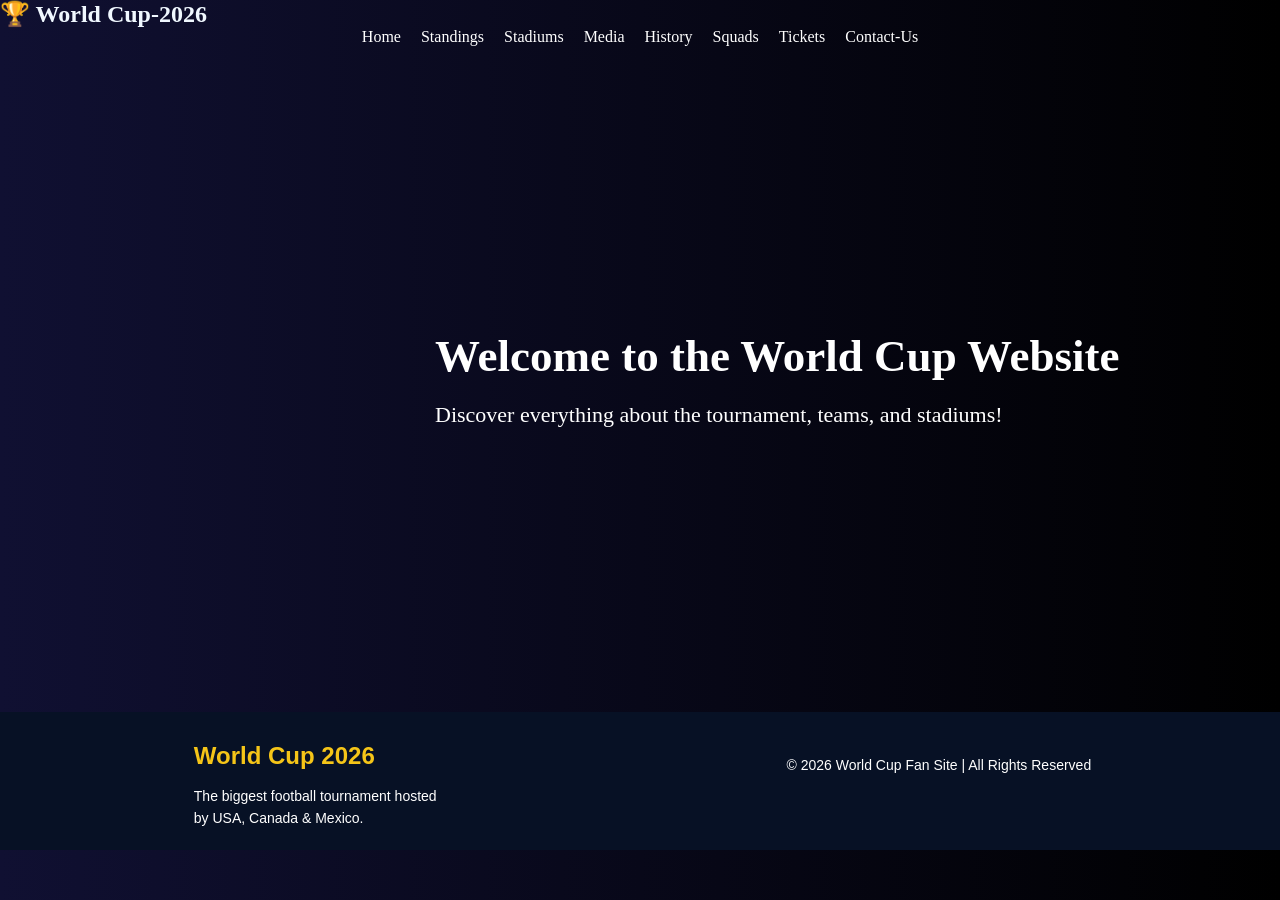
==== index.html @ 08ed2a5f "Add files via upload" ====
<!DOCTYPE html>
<html lang="en">
<head>
    <meta charset="UTF-8">
    <title>World Cup | Home</title>
    <link rel="stylesheet" href="style.css">
    <style>
    .hero-section {
        width: 100%;
        background-color: transparent;
        text-align: center;
        padding: 60px 20px;
    }

    .hero-section h1 {
        display: flex;
        justify-self:center;
        align-items: center;
        white-space: nowrap;
        color: white;
        font-size: 45px;
        margin-bottom: 20px;
    }
    .hero-section p {
        display: flex;
        justify-self:center;
        align-items: center;
        white-space: nowrap;
        color: white;
        font-size: 22px;
    }
    
</style>
</head>
<body>

    <header>
        <div class="logo">
            <h2>🏆 World Cup-2026</h2>
        </div>
        <nav>
            <ul>
                <li><a href="index.html">Home</a></li>
                <li><a href="standings.html">Standings</a></li>
                <li><a href="stadiums.html">Stadiums</a></li>
                <li><a href="media.html">Media</a></li>
                <li><a href="history.html">History</a></li>
                <li><a href="Squads.html">Squads</a></li>
                <li><a href="tickets.html">Tickets</a></li>
                <li><a href="contact.html">Contact-Us</a></li>
            </ul>
        </nav>
        
    </header>
    <main>
    <section class="hero-section">
    
        <h1>Welcome to the World Cup Website</h1>
        <p>Discover everything about the tournament, teams, and stadiums!</p>
    </section>
</main>

    
        <footer class="footer">
  <div class="footer-container">
    
    <div class="footer-section">
      <h2>World Cup 2026</h2>
      <p>The biggest football tournament hosted by USA, Canada & Mexico.</p>
    </div>

  <div class="footer-bottom">
    <p>© 2026 World Cup Fan Site | All Rights Reserved</p>
  </div>
</footer>
    
    <script src="js/main.js"></script>
</body>
</html>
---- style.css ----
* {
    margin: 0;
    padding: 0;
    box-sizing: border-box;
    
}
body{
    background-image: linear-gradient(to right, rgb(16, 16, 50),black);
    color: aliceblue;
    min-height: 80vh;
    

}

header h1{                                  /* in home page*/
    font-size: 28px;
    background-color: black;
    text-align: center;
    height: auto;

}

nav ul{
  display: flex;
  text-decoration: none;
  color: white;
  flex-direction: row;
  justify-content: center;
  align-items: center;
  list-style: none;
  

  
}
nav a{
  color: white;
  padding:10px;
  

}

main{
    display: flex;
    justify-content: center;
    align-items: center;
    height: 74vh;
}
section{
    background-color: white;
    color: black;
    padding: 30px;
    width: 90%;
    max-width: 450px;
    height: auto;
    border-radius: 15px;
    text-align: center;
}
section h2{
    margin-bottom: 20px;
    font-weight: bold;
}
 table{
    width: 100%;
    border-collapse: collapse;
 }

 td{
    padding: 10px;
    border-bottom: 1px solid black;
 }

 .cont table a{
  color: rgb(36, 41, 102);
 }

 .cont table a:hover{
  color: rgb(152, 172, 41);
 }


a{
  text-decoration: none;
}

 a:hover{
    color: rgb(152, 172, 41);
    margin: 5px;
    transition-duration: 0.2s;
 }

 section:hover{
    transform: scale(1.03);
    transition: 0.3s;
    
 }


 .footer {
  background: #071125;
  color: #fff;
  padding: 10px 0 0;
  font-family: Arial, sans-serif;
  
}

.footer-container {
  display: flex;
  justify-content: space-around;
  flex-wrap: wrap;
  padding: 0 20px;
}

.footer-section {
  margin: 20px;
  max-width: 250px;
}

.footer-section h2 {
  margin-bottom: 15px;
  color: #f5c518;
}

.footer-section p {
  font-size: 14px;
  line-height: 1.6;
}
 
.footer-bottom {
  text-align: center;
  background: #071125;
  padding: 15px;
  margin-top: 20px;
  font-size: 14px;
}
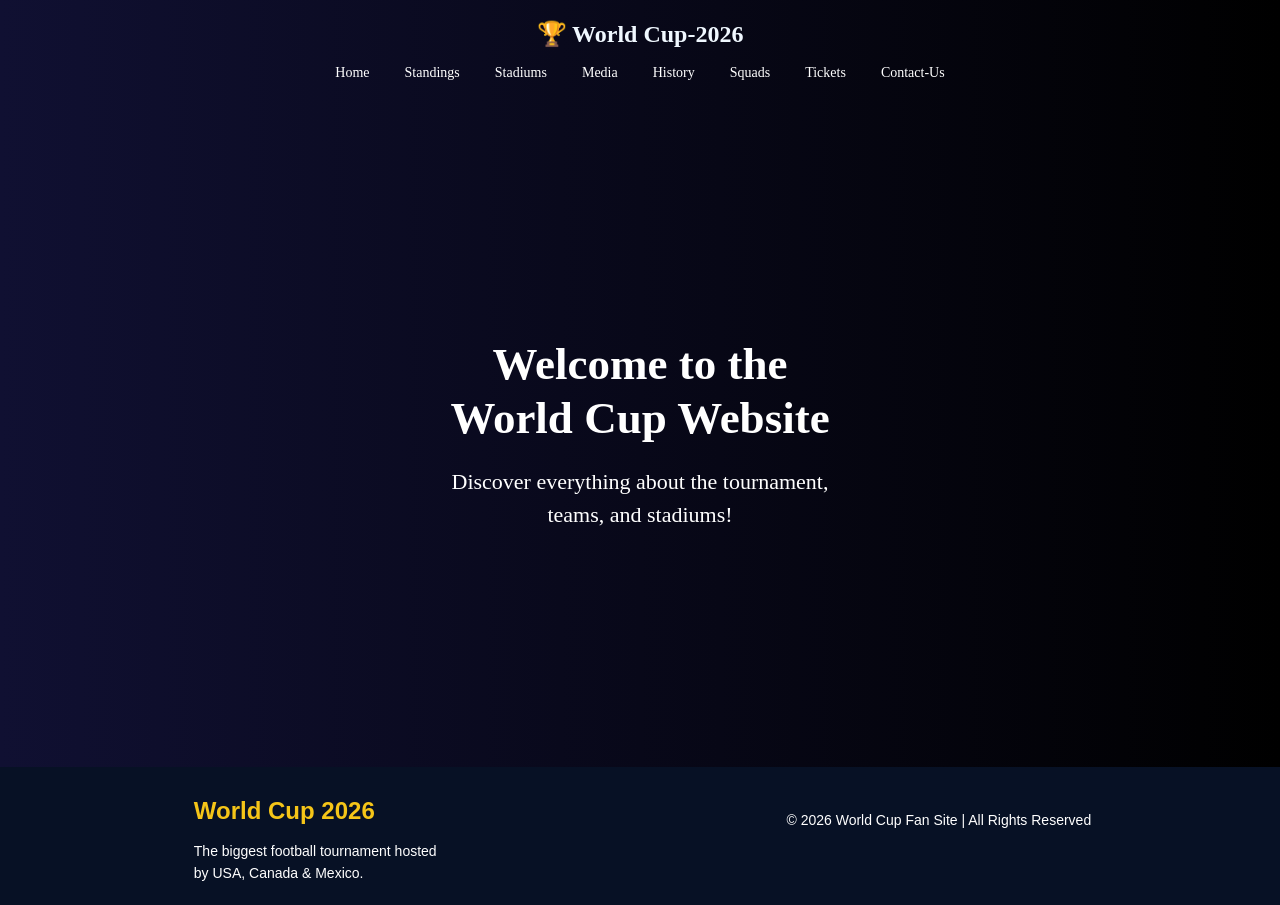
==== commit c109d4d0: "Add files via upload" ====
--- a/index.html
+++ b/index.html
@@ -2,35 +2,73 @@
 <html lang="en">
 <head>
     <meta charset="UTF-8">
-    <title>World Cup | Home</title>
+    <meta name="viewport" content="width=device-width, initial-scale=1.0">
     <link rel="stylesheet" href="style.css">
+    <title>Home</title>
     <style>
-    .hero-section {
-        width: 100%;
-        background-color: transparent;
-        text-align: center;
-        padding: 60px 20px;
-    }
+        
+        header {
+            padding: 20px;
+            
+        }
 
-    .hero-section h1 {
-        display: flex;
-        justify-self:center;
-        align-items: center;
-        white-space: nowrap;
-        color: white;
-        font-size: 45px;
-        margin-bottom: 20px;
-    }
-    .hero-section p {
-        display: flex;
-        justify-self:center;
-        align-items: center;
-        white-space: nowrap;
-        color: white;
-        font-size: 22px;
-    }
-    
-</style>
+        .logo h2 {
+            text-align: center;
+            margin-bottom: 15px;
+        }
+
+        nav ul {
+            display: flex;
+            flex-wrap: wrap;
+            justify-content: center;
+            list-style: none;
+            gap: 15px;
+        }
+
+        nav ul li a {
+            color: tr;
+            text-decoration: none;
+            font-size: 14px;
+        }
+
+        section{
+            background-color: transparent;
+            color: white;
+        }
+
+        .hero-section {
+            width: 100%;
+            text-align: center;
+            padding: 80px 20px;
+        }
+
+        .hero-section h1 {
+            font-size: clamp(24px, 6vw, 45px);
+            margin-bottom: 20px;
+            line-height: 1.2;
+        }
+
+        .hero-section p {
+            font-size: clamp(16px, 4vw, 22px);
+            max-width: 700px;
+            margin: 0 auto;
+            line-height: 1.5;
+        }
+
+        
+
+        @media (max-width: 600px) {
+            .hero-section {
+                padding: 50px 15px;
+            }
+            nav ul {
+                gap: 10px;
+            }
+            nav ul li a {
+                font-size: 13px;
+            }
+        }
+    </style>
 </head>
 <body>
 
@@ -50,30 +88,27 @@
                 <li><a href="contact.html">Contact-Us</a></li>
             </ul>
         </nav>
-        
     </header>
+
     <main>
-    <section class="hero-section">
-    
-        <h1>Welcome to the World Cup Website</h1>
-        <p>Discover everything about the tournament, teams, and stadiums!</p>
-    </section>
-</main>
+        <section class="hero-section">
+            <h1>Welcome to the World Cup Website</h1>
+            <p>Discover everything about the tournament, teams, and stadiums!</p>
+        </section>
+    </main>
 
-    
-        <footer class="footer">
-  <div class="footer-container">
-    
-    <div class="footer-section">
-      <h2>World Cup 2026</h2>
-      <p>The biggest football tournament hosted by USA, Canada & Mexico.</p>
-    </div>
+    <footer class="footer">
+        <div class="footer-container">
+            <div class="footer-section">
+                <h2>World Cup 2026</h2>
+                <p>The biggest football tournament hosted by USA, Canada & Mexico.</p>
+            </div>
+            <div class="footer-bottom">
+                <p>© 2026 World Cup Fan Site | All Rights Reserved</p>
+            </div>
+        </div>
+    </footer>
 
-  <div class="footer-bottom">
-    <p>© 2026 World Cup Fan Site | All Rights Reserved</p>
-  </div>
-</footer>
-    
     <script src="js/main.js"></script>
 </body>
 </html>
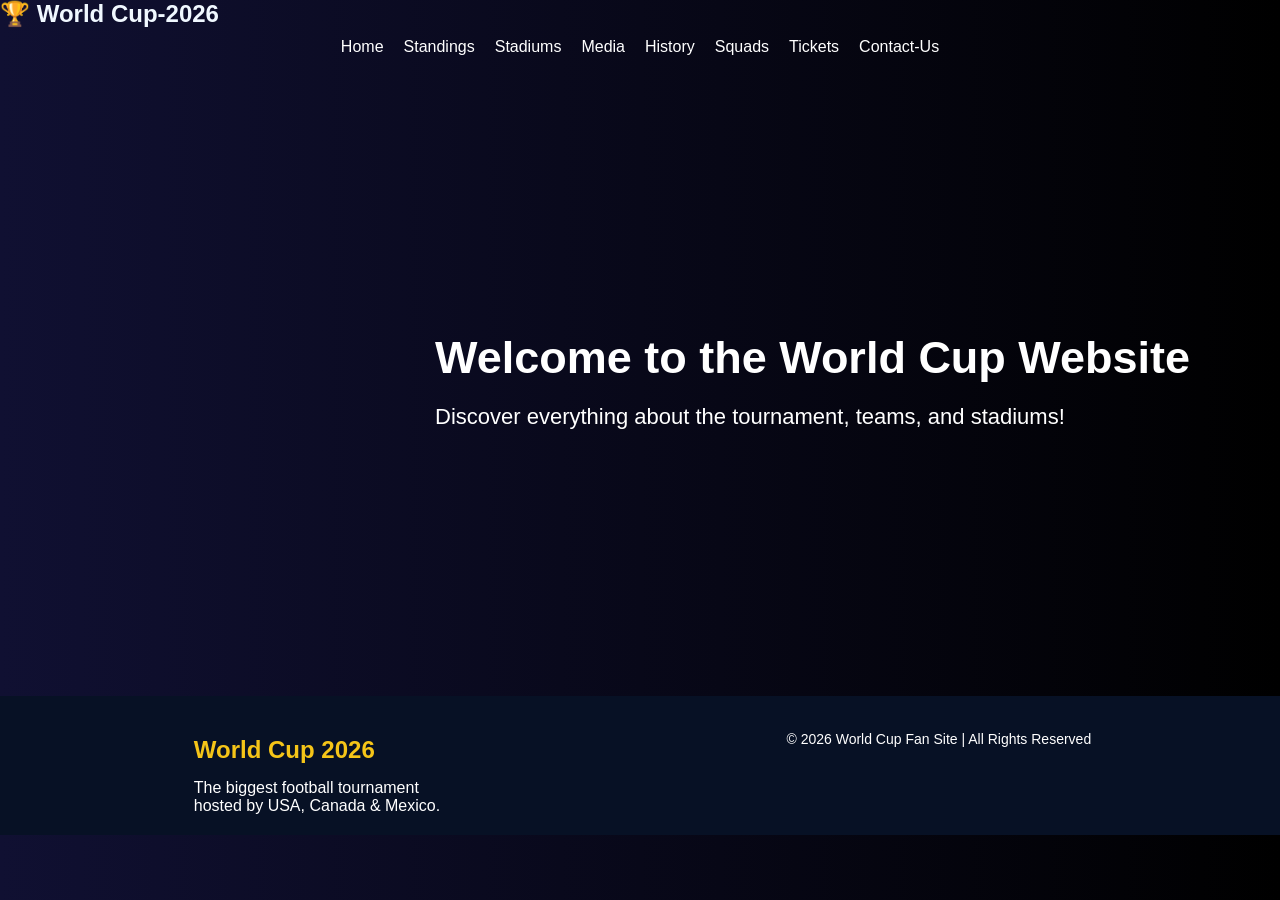
==== commit 56716fe6: "Add files via upload" ====
--- a/index.html
+++ b/index.html
@@ -3,72 +3,35 @@
 <head>
     <meta charset="UTF-8">
     <meta name="viewport" content="width=device-width, initial-scale=1.0">
+    <title>Home</title>
     <link rel="stylesheet" href="style.css">
-    <title>Home</title>
     <style>
-        
-        header {
-            padding: 20px;
-            
-        }
+    .hero-section {
+        width: 100%;
+        background-color: transparent;
+        text-align: center;
+        padding: 60px 20px;
+    }
 
-        .logo h2 {
-            text-align: center;
-            margin-bottom: 15px;
-        }
-
-        nav ul {
-            display: flex;
-            flex-wrap: wrap;
-            justify-content: center;
-            list-style: none;
-            gap: 15px;
-        }
-
-        nav ul li a {
-            color: tr;
-            text-decoration: none;
-            font-size: 14px;
-        }
-
-        section{
-            background-color: transparent;
-            color: white;
-        }
-
-        .hero-section {
-            width: 100%;
-            text-align: center;
-            padding: 80px 20px;
-        }
-
-        .hero-section h1 {
-            font-size: clamp(24px, 6vw, 45px);
-            margin-bottom: 20px;
-            line-height: 1.2;
-        }
-
-        .hero-section p {
-            font-size: clamp(16px, 4vw, 22px);
-            max-width: 700px;
-            margin: 0 auto;
-            line-height: 1.5;
-        }
-
-        
-
-        @media (max-width: 600px) {
-            .hero-section {
-                padding: 50px 15px;
-            }
-            nav ul {
-                gap: 10px;
-            }
-            nav ul li a {
-                font-size: 13px;
-            }
-        }
-    </style>
+    .hero-section h1 {
+        display: flex;
+        justify-self:center;
+        align-items: center;
+        white-space: nowrap;
+        color: white;
+        font-size: 45px;
+        margin-bottom: 20px;
+    }
+    .hero-section p {
+        display: flex;
+        justify-self:center;
+        align-items: center;
+        white-space: nowrap;
+        color: white;
+        font-size: 22px;
+    }
+    
+</style>
 </head>
 <body>
 
@@ -88,27 +51,30 @@
                 <li><a href="contact.html">Contact-Us</a></li>
             </ul>
         </nav>
+        
     </header>
+    <main>
+    <section class="hero-section">
+    
+        <h1>Welcome to the World Cup Website</h1>
+        <p>Discover everything about the tournament, teams, and stadiums!</p>
+    </section>
+</main>
 
-    <main>
-        <section class="hero-section">
-            <h1>Welcome to the World Cup Website</h1>
-            <p>Discover everything about the tournament, teams, and stadiums!</p>
-        </section>
-    </main>
+    
+        <footer class="footer">
+  <div class="footer-container">
+    
+    <div class="footer-section">
+      <h2>World Cup 2026</h2>
+      <p>The biggest football tournament hosted by USA, Canada & Mexico.</p>
+    </div>
 
-    <footer class="footer">
-        <div class="footer-container">
-            <div class="footer-section">
-                <h2>World Cup 2026</h2>
-                <p>The biggest football tournament hosted by USA, Canada & Mexico.</p>
-            </div>
-            <div class="footer-bottom">
-                <p>© 2026 World Cup Fan Site | All Rights Reserved</p>
-            </div>
-        </div>
-    </footer>
-
+  <div class="footer-bottom">
+    <p>© 2026 World Cup Fan Site | All Rights Reserved</p>
+  </div>
+</footer>
+    
     <script src="js/main.js"></script>
 </body>
 </html>
--- a/style.css
+++ b/style.css
@@ -2,50 +2,51 @@
     margin: 0;
     padding: 0;
     box-sizing: border-box;
-    
-}
-body{
-    background-image: linear-gradient(to right, rgb(16, 16, 50),black);
-    color: aliceblue;
-    min-height: 80vh;
-    
-
 }
 
-header h1{                                  /* in home page*/
-    font-size: 28px;
+body {
+    background-image: linear-gradient(to right, rgb(16, 16, 50), black);
+    color: aliceblue;
+    min-height: 100vh;
+    font-family: Arial, sans-serif;
+}
+
+header h1 {
+    font-size: 40px;
     background-color: black;
     text-align: center;
     height: auto;
-
+    padding: 15px 0;
 }
 
-nav ul{
-  display: flex;
-  text-decoration: none;
-  color: white;
-  flex-direction: row;
-  justify-content: center;
-  align-items: center;
-  list-style: none;
-  
-
-  
-}
-nav a{
-  color: white;
-  padding:10px;
-  
-
+nav ul {
+    display: flex;
+    flex-direction: row;
+    justify-content: center;
+    list-style: none;
+    flex-wrap: wrap;
 }
 
-main{
+nav a {
+    color: white;
+    padding: 10px;
+    text-decoration: none;
+    display: inline-block;
+}
+nav a:hover{
+  margin: 3px;
+  transition-duration: 0.3s;
+}
+
+main {
     display: flex;
     justify-content: center;
     align-items: center;
-    height: 74vh;
+    min-height: 70vh;
+    padding: 20px;
 }
-section{
+
+section {
     background-color: white;
     color: black;
     padding: 30px;
@@ -54,84 +55,113 @@
     height: auto;
     border-radius: 15px;
     text-align: center;
+    margin: 20px auto;
 }
-section h2{
+
+section h2 {
     margin-bottom: 20px;
     font-weight: bold;
 }
- table{
+
+table {
     width: 100%;
     border-collapse: collapse;
- }
+}
 
- td{
+td {
     padding: 10px;
     border-bottom: 1px solid black;
- }
-
- .cont table a{
-  color: rgb(36, 41, 102);
- }
-
- .cont table a:hover{
-  color: rgb(152, 172, 41);
- }
-
-
-a{
-  text-decoration: none;
 }
 
- a:hover{
+.cont table a {
+    color: rgb(36, 41, 102);
+}
+
+.cont table a:hover {
     color: rgb(152, 172, 41);
-    margin: 5px;
+}
+
+a {
+    text-decoration: none;
+}
+
+a:hover {
+    color: rgb(152, 172, 41);
     transition-duration: 0.2s;
- }
+}
 
- section:hover{
+section:hover {
     transform: scale(1.03);
     transition: 0.3s;
-    
- }
+}
 
-
- .footer {
-  background: #071125;
-  color: #fff;
-  padding: 10px 0 0;
-  font-family: Arial, sans-serif;
-  
+.footer {
+    background: #071125;
+    color: #fff;
+    padding: 20px 0 0;
 }
 
 .footer-container {
-  display: flex;
-  justify-content: space-around;
-  flex-wrap: wrap;
-  padding: 0 20px;
+    display: flex;
+    justify-content: space-around;
+    flex-wrap: wrap;
+    padding: 0 20px;
 }
 
 .footer-section {
-  margin: 20px;
-  max-width: 250px;
+    margin: 20px;
+    max-width: 250px;
+    flex: 1 1 200px;
 }
 
 .footer-section h2 {
-  margin-bottom: 15px;
-  color: #f5c518;
+    margin-bottom: 15px;
+    color: #f5c518;
 }
 
-.footer-section p {
-  font-size: 14px;
-  line-height: 1.6;
-}
- 
 .footer-bottom {
-  text-align: center;
-  background: #071125;
-  padding: 15px;
-  margin-top: 20px;
-  font-size: 14px;
+    text-align: center;
+    background: #071125;
+    padding: 15px;
+    font-size: 14px;
 }
 
- 
+/* Responsive Media Query */
+@media (max-width: 768px) {
+    header h1 {
+        font-size: 26px;
+    }
 
+    nav ul {
+        flex-direction: column;
+        align-items: center;
+    }
+
+    nav a {
+        width: 100%;
+        text-align: center;
+        padding: 12px;
+        border-bottom: 1px solid rgba(255,255,255,0.1);
+    }
+
+    main {
+        min-height: auto;
+    }
+
+    section {
+        width: 95% !important;
+        padding: 20px;
+    }
+
+    table {
+        display: block;
+        overflow-x: auto;
+        white-space: nowrap;
+    }
+
+    .footer-container {
+        flex-direction: column;
+        align-items: center;
+        text-align: center;
+    }
+}
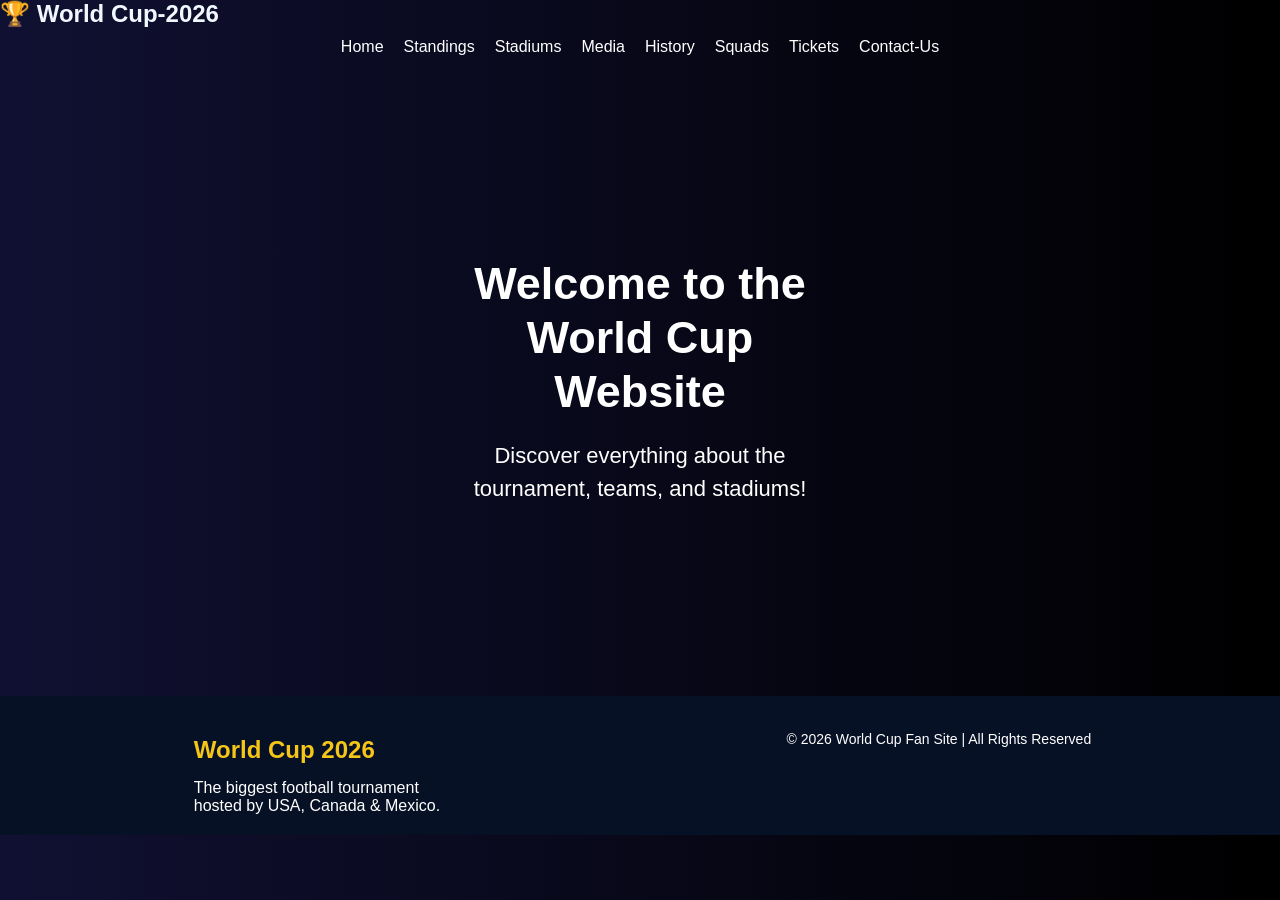
==== commit 03b0b230: "Add files via upload" ====
--- a/index.html
+++ b/index.html
@@ -7,29 +7,55 @@
     <link rel="stylesheet" href="style.css">
     <style>
     .hero-section {
-        width: 100%;
-        background-color: transparent;
-        text-align: center;
-        padding: 60px 20px;
+    width: 100%;
+    background-color: transparent;
+    text-align: center;
+    padding: 60px 20px;
+    display: flex;
+    flex-direction: column;
+    justify-content: center;
+    align-items: center;
+}
+
+.hero-section h1 {
+    color: white;
+    font-size: 45px;
+    margin-bottom: 20px;
+    line-height: 1.2;
+}
+
+.hero-section p {
+    color: white;
+    font-size: 22px;
+    line-height: 1.5;
+}
+
+@media (max-width: 768px) {
+    .hero-section {
+        padding: 40px 15px;
     }
 
     .hero-section h1 {
-        display: flex;
-        justify-self:center;
-        align-items: center;
-        white-space: nowrap;
-        color: white;
-        font-size: 45px;
-        margin-bottom: 20px;
+        font-size: 28px;
+        white-space: normal;
+        margin-bottom: 15px;
     }
+
     .hero-section p {
-        display: flex;
-        justify-self:center;
-        align-items: center;
-        white-space: nowrap;
-        color: white;
-        font-size: 22px;
+        font-size: 18px;
+        white-space: normal;
     }
+}
+
+@media (max-width: 480px) {
+    .hero-section h1 {
+        font-size: 24px;
+    }
+
+    .hero-section p {
+        font-size: 16px;
+    }
+}
     
 </style>
 </head>
